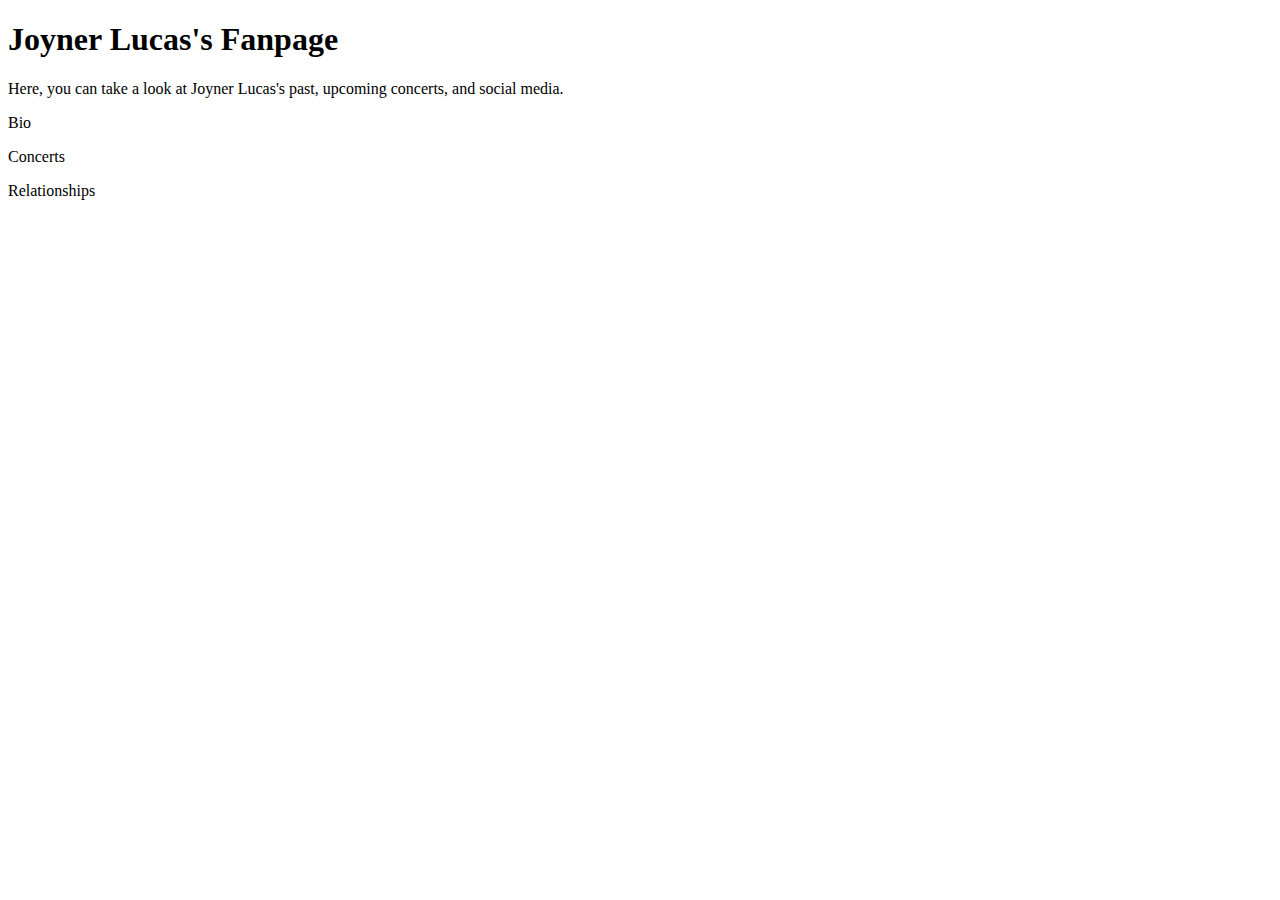
==== JoynerHome.html @ 1b6d2d4b "joyner lucas fanpage start" ====
<!DOCTYPE html>
<html>
    <head>
        <title>Joyner Lucas Fanpage Homepage</title>
    </head>
    <body>
<h1>Joyner Lucas's Fanpage</h1>
<p id="intro">Here, you can take a look at Joyner Lucas's past, upcoming concerts, and social media. </p>
<p class="header" id="Bio">Bio</p>
<p class="header" id="Concerts">Concerts</p>
<p class="header" id="Relationships">Relationships</p>
    </body>
</html>
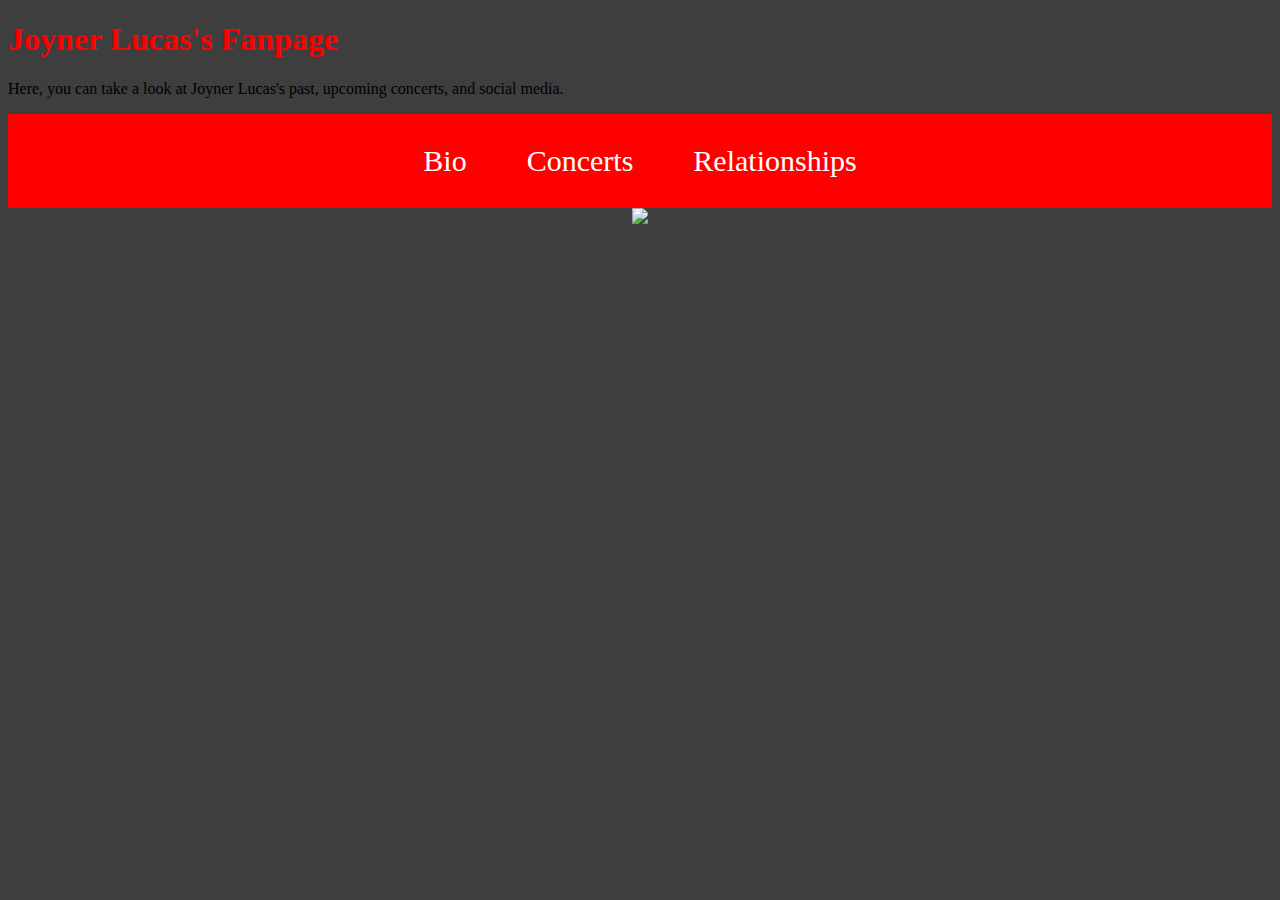
==== commit fdf7e595: "added images and decor" ====
--- a/JoynerHome.html
+++ b/JoynerHome.html
@@ -2,12 +2,20 @@
 <html>
     <head>
         <title>Joyner Lucas Fanpage Homepage</title>
+        <link rel="stylesheet" href="JoynerHomeStyle.css">
     </head>
     <body>
+<div id="Title">
 <h1>Joyner Lucas's Fanpage</h1>
 <p id="intro">Here, you can take a look at Joyner Lucas's past, upcoming concerts, and social media. </p>
-<p class="header" id="Bio">Bio</p>
-<p class="header" id="Concerts">Concerts</p>
-<p class="header" id="Relationships">Relationships</p>
+</div>
+<div id="head">
+<a class="header" id="Bio">Bio</a>
+<a class="header" id="Concerts">Concerts</a>
+<a class="header" id="Relationships">Relationships</a>
+</div>
+<div class="images">
+    <img id="headshot" src="https://d31fr2pwly4c4s.cloudfront.net/1/4/7/1073694_0_joyner-lucas_400.jpg">
+</div>
     </body>
 </html>--- a/JoynerHomeStyle.css
+++ b/JoynerHomeStyle.css
@@ -0,0 +1,41 @@
+body{
+    background-image:url("https://static1.squarespace.com/static/548b1c40e4b0765ee0af6a25/t/57ab9528cd0f689a52298de9/1497650753505/?format=1500w");
+background-color:#3E3E3E;
+}
+h1 {
+    color:#FF0000;
+}
+a {
+    color:white;
+}
+
+#head{
+    display: flex;
+    justify-content: center;
+    background-color:#FF0000;
+}
+.header{
+    margin:40px;
+    font-size:30px;
+    padding:20px;
+    margin:10px;
+}
+
+a:hover{
+    color:black;
+}
+a:visited {
+    text-decoration: none;
+}
+#Title{
+    justify-content:center;
+}
+
+#signature{
+    width:300px;
+    height:200px;
+}
+.images {
+    display:flex;
+    justify-content:center;
+}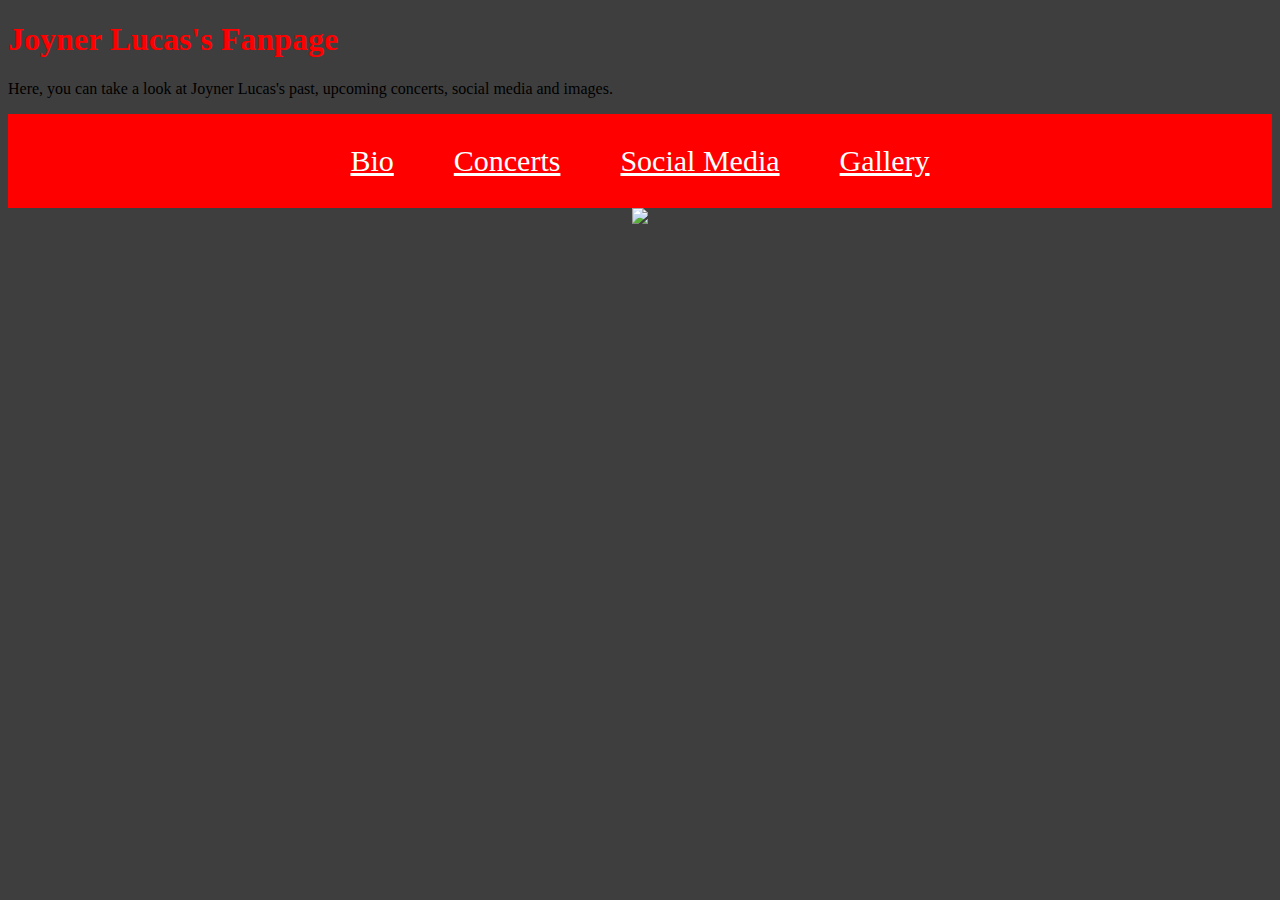
==== commit 42b942db: "fixed Bio" ====
--- a/JoynerHome.html
+++ b/JoynerHome.html
@@ -6,16 +6,17 @@
     </head>
     <body>
 <div id="Title">
-<h1>Joyner Lucas's Fanpage</h1>
-<p id="intro">Here, you can take a look at Joyner Lucas's past, upcoming concerts, and social media. </p>
+    <h1>Joyner Lucas's Fanpage</h1>
+    <p id="leftPane">Here, you can take a look at Joyner Lucas's past, upcoming concerts, social media and images. </p>
 </div>
 <div id="head">
-<a class="header" id="Bio">Bio</a>
-<a class="header" id="Concerts">Concerts</a>
-<a class="header" id="Relationships">Relationships</a>
+    <a class="header" id="Bio" href="JoynerBio.html">Bio</a>
+    <a class="header" id="Concerts" href="JoynerConcerts.html">Concerts</a>
+    <a class="header" id="Socialmedia" href="JoynerSocial.html">Social Media</a>
+    <a class="header" id="Gallery" href="JoynerGallery.html">Gallery</a>
 </div>
 <div class="images">
-    <img id="headshot" src="https://d31fr2pwly4c4s.cloudfront.net/1/4/7/1073694_0_joyner-lucas_400.jpg">
+    <img id="image" src="https://d31fr2pwly4c4s.cloudfront.net/1/4/7/1073694_0_joyner-lucas_400.jpg">
 </div>
     </body>
 </html>